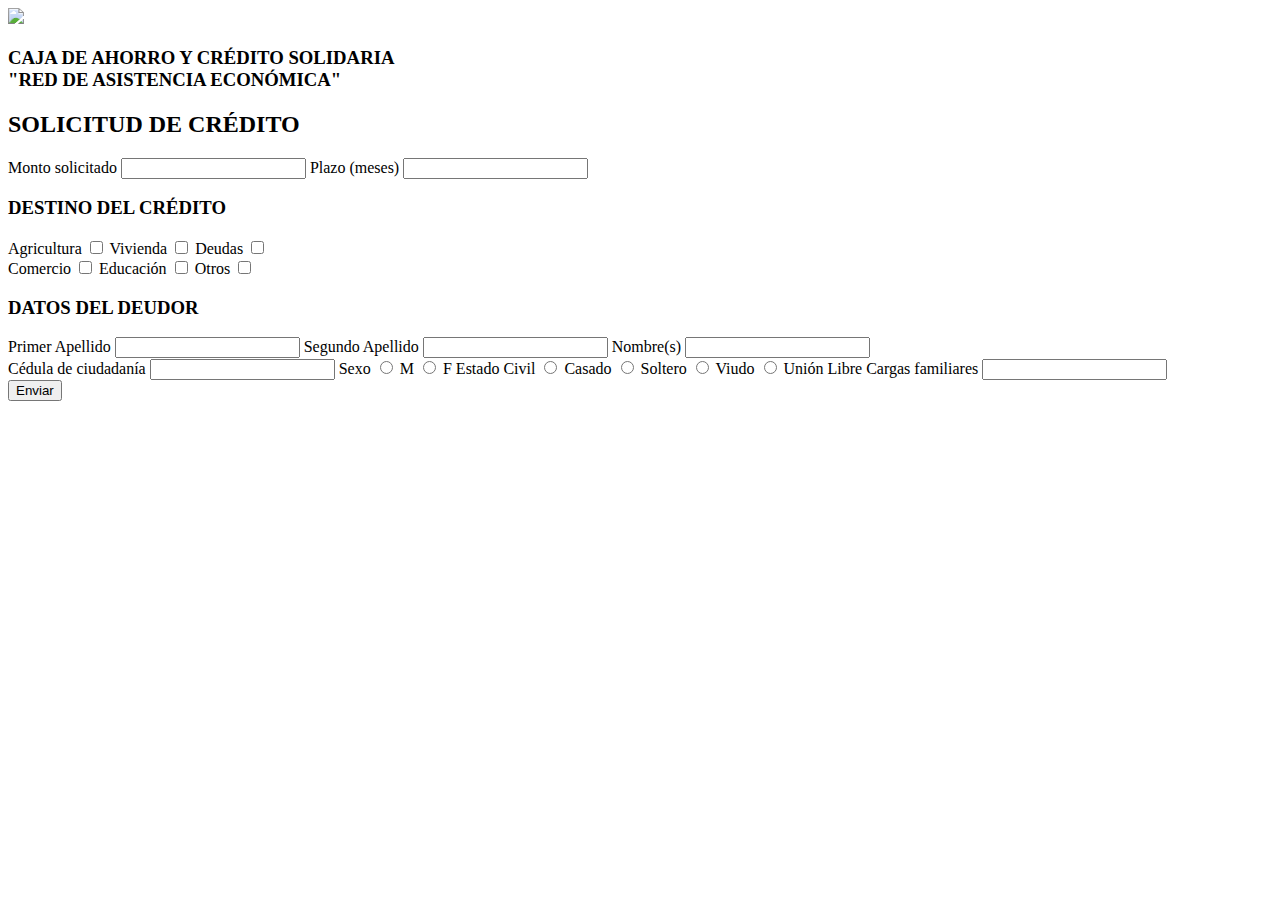
==== solicitud.html @ fe56a13e "Add files via upload" ====
<!DOCTYPE html>
<html lang="es">
<head>
    <meta charset="UTF-8">
    <meta name="viewport" content="width=device-width, initial-scale=1.0">
    <title>Solicitud de crédito</title>
</head>
<body>
    <form action="datos_input.js" method="post">
        <!--ENCABEZADO-->
        <section>
            <img src="/img/_9f85b434-b232-497b-b36b-c6ebedfb13b4.jfif" id="rae_logo" width="100">
            <h3>CAJA DE AHORRO Y CRÉDITO SOLIDARIA <br>"RED DE ASISTENCIA ECONÓMICA"</h3>
            <h2>SOLICITUD DE CRÉDITO</h2>
            <label for="monto">Monto solicitado</label>
            <input id="monto" name="monto" type="number">
            <label for="plazo">Plazo (meses)</label>
            <input id="plazo" name="plazo" type="number">
        </section>

        <!--DESTINO-->
        <section>
            <h3>DESTINO DEL CRÉDITO</h3>
            <label for="agricultura">Agricultura</label>
            <input id="agricultura" name="agricultura" type="checkbox">
            <label for="vivienda">Vivienda</label>
            <input id="vivienda" name="vivienda" type="checkbox">
            <label for="deudas">Deudas</label>
            <input id="deudas" name="deudas" type="checkbox">
            <br>
            <label for="comercio">Comercio</label>
            <input id="comercio" name="comercio" type="checkbox">
            <label for="educacion">Educación</label>
            <input id="educacion" name="educacion" type="checkbox">
            <label for="otros">Otros</label>
            <input id="otros" name="otros" type="checkbox">
        </section>

        <!--DATOS DEUDOR-->
        <section>
            <h3>DATOS DEL DEUDOR</h3>
            <label for="primer_apellido">Primer Apellido</label>
            <input id="primer_apellido" name="primer_apellido" type="text"/>
            <label for="segundo_apellido">Segundo Apellido</label>
            <input id="segundo_apellido" name="segundo_apellido" type="text"/>
            <label for="nombres">Nombre(s)</label>
            <input id="nombres" name="nombres" type="text"/>
            <br>

            <label for="cedula">Cédula de ciudadanía</label>
            <input id="cedula" name="cedula" type="number"/>

            <labe>Sexo</labe>
            <input id="M" name="genero" type="radio" value="M"> M
            <input id="F" name="genero" type="radio" value="F"> F

            <label for="estado_civil">Estado Civil</label>
            <input id="casado" name="estado_civil" type="radio"> Casado
            <input id="soltero" name="estado_civil" type="radio"> Soltero
            <input id="viudo" name="estado_civil" type="radio"> Viudo
            <input id="union_libre" name="estado_civil" type="radio"> Unión Libre
            
            <label for="cargas_familiares">Cargas familiares</label>
            <input id="cargas_familiares" name="cargas_familiares" type="number" />
            <br>

            <button type="submit">
                Enviar
            </button>
        </section>
    </form>
</body>
</html>
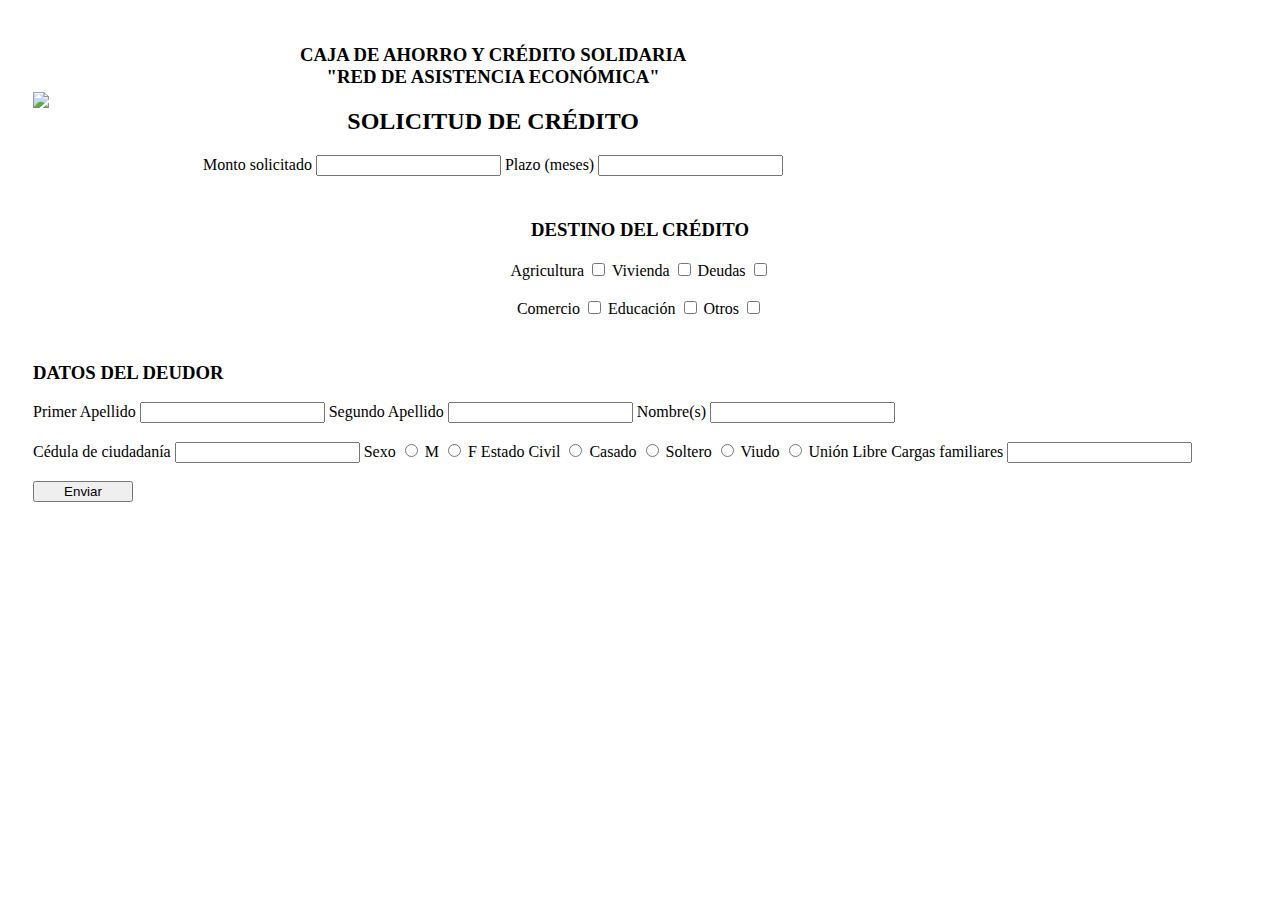
==== commit 8c1528be: "Add files via upload" ====
--- a/solicitud.html
+++ b/solicitud.html
@@ -4,67 +4,78 @@
     <meta charset="UTF-8">
     <meta name="viewport" content="width=device-width, initial-scale=1.0">
     <title>Solicitud de crédito</title>
+    <link rel="stylesheet" href="css/estilos.css">
 </head>
 <body>
-    <form action="datos_input.js" method="post">
+    <form action="datos_input.js" method="post" >
         <!--ENCABEZADO-->
-        <section>
-            <img src="/img/_9f85b434-b232-497b-b36b-c6ebedfb13b4.jfif" id="rae_logo" width="100">
-            <h3>CAJA DE AHORRO Y CRÉDITO SOLIDARIA <br>"RED DE ASISTENCIA ECONÓMICA"</h3>
-            <h2>SOLICITUD DE CRÉDITO</h2>
-            <label for="monto">Monto solicitado</label>
-            <input id="monto" name="monto" type="number">
-            <label for="plazo">Plazo (meses)</label>
-            <input id="plazo" name="plazo" type="number">
+        <section style="display: flex; align-items: center; margin: 25px;">
+            <img src="/img/_9f85b434-b232-497b-b36b-c6ebedfb13b4.jfif" id="rae_logo" width="150">
+            <section style="text-align: center; margin-left: 20px;">
+                <h3>CAJA DE AHORRO Y CRÉDITO SOLIDARIA <br>"RED DE ASISTENCIA ECONÓMICA"</h3>
+                <h2>SOLICITUD DE CRÉDITO</h2>
+                <label for="monto">Monto solicitado</label>
+                <input id="monto" name="monto" type="number">
+                <label for="plazo">Plazo (meses)</label>
+                <input id="plazo" name="plazo" type="number">
+            </section>
         </section>
 
         <!--DESTINO-->
-        <section>
+        <section style="display: flex; flex-direction: column; align-items: center; margin: 25px">
             <h3>DESTINO DEL CRÉDITO</h3>
-            <label for="agricultura">Agricultura</label>
-            <input id="agricultura" name="agricultura" type="checkbox">
-            <label for="vivienda">Vivienda</label>
-            <input id="vivienda" name="vivienda" type="checkbox">
-            <label for="deudas">Deudas</label>
-            <input id="deudas" name="deudas" type="checkbox">
+            <div>
+                <label for="agricultura">Agricultura</label>
+                <input id="agricultura" name="agricultura" type="checkbox">
+                <label for="vivienda">Vivienda</label>
+                <input id="vivienda" name="vivienda" type="checkbox">
+                <label for="deudas">Deudas</label>
+                <input id="deudas" name="deudas" type="checkbox">
+            </div>
             <br>
-            <label for="comercio">Comercio</label>
-            <input id="comercio" name="comercio" type="checkbox">
-            <label for="educacion">Educación</label>
-            <input id="educacion" name="educacion" type="checkbox">
-            <label for="otros">Otros</label>
-            <input id="otros" name="otros" type="checkbox">
+            <div>
+                <label for="comercio">Comercio</label>
+                <input id="comercio" name="comercio" type="checkbox">
+                <label for="educacion">Educación</label>
+                <input id="educacion" name="educacion" type="checkbox">
+                <label for="otros">Otros</label>
+                <input id="otros" name="otros" type="checkbox">
+            </div>
         </section>
 
         <!--DATOS DEUDOR-->
-        <section>
+        <section style="display: flex; flex-direction: column; align-items: first baseline; margin: 25px">
             <h3>DATOS DEL DEUDOR</h3>
-            <label for="primer_apellido">Primer Apellido</label>
-            <input id="primer_apellido" name="primer_apellido" type="text"/>
-            <label for="segundo_apellido">Segundo Apellido</label>
-            <input id="segundo_apellido" name="segundo_apellido" type="text"/>
-            <label for="nombres">Nombre(s)</label>
-            <input id="nombres" name="nombres" type="text"/>
+            <div>
+                <label for="primer_apellido">Primer Apellido</label>
+                <input id="primer_apellido" name="primer_apellido" type="text"/>
+                <label for="segundo_apellido">Segundo Apellido</label>
+                <input id="segundo_apellido" name="segundo_apellido" type="text"/>
+                <label for="nombres">Nombre(s)</label>
+                <input id="nombres" name="nombres" type="text"/>
+            </div>
             <br>
 
-            <label for="cedula">Cédula de ciudadanía</label>
-            <input id="cedula" name="cedula" type="number"/>
+            <div>
+                <label for="cedula">Cédula de ciudadanía</label>
+                <input id="cedula" name="cedula" type="number"/>
 
-            <labe>Sexo</labe>
-            <input id="M" name="genero" type="radio" value="M"> M
-            <input id="F" name="genero" type="radio" value="F"> F
+                <labe>Sexo</labe>
+                <input id="M" name="genero" type="radio" value="M"> M
+                <input id="F" name="genero" type="radio" value="F"> F
 
-            <label for="estado_civil">Estado Civil</label>
-            <input id="casado" name="estado_civil" type="radio"> Casado
-            <input id="soltero" name="estado_civil" type="radio"> Soltero
-            <input id="viudo" name="estado_civil" type="radio"> Viudo
-            <input id="union_libre" name="estado_civil" type="radio"> Unión Libre
+                <label for="estado_civil">Estado Civil</label>
+                <input id="casado" name="estado_civil" type="radio"> Casado
+                <input id="soltero" name="estado_civil" type="radio"> Soltero
+                <input id="viudo" name="estado_civil" type="radio"> Viudo
+                <input id="union_libre" name="estado_civil" type="radio"> Unión Libre
             
-            <label for="cargas_familiares">Cargas familiares</label>
-            <input id="cargas_familiares" name="cargas_familiares" type="number" />
+                <label for="cargas_familiares">Cargas familiares</label>
+                <input id="cargas_familiares" name="cargas_familiares" type="number" />
+            </div>
             <br>
 
-            <button type="submit">
+            <button type="submit" style="width: 100px;">
                 Enviar
             </button>
         </section>
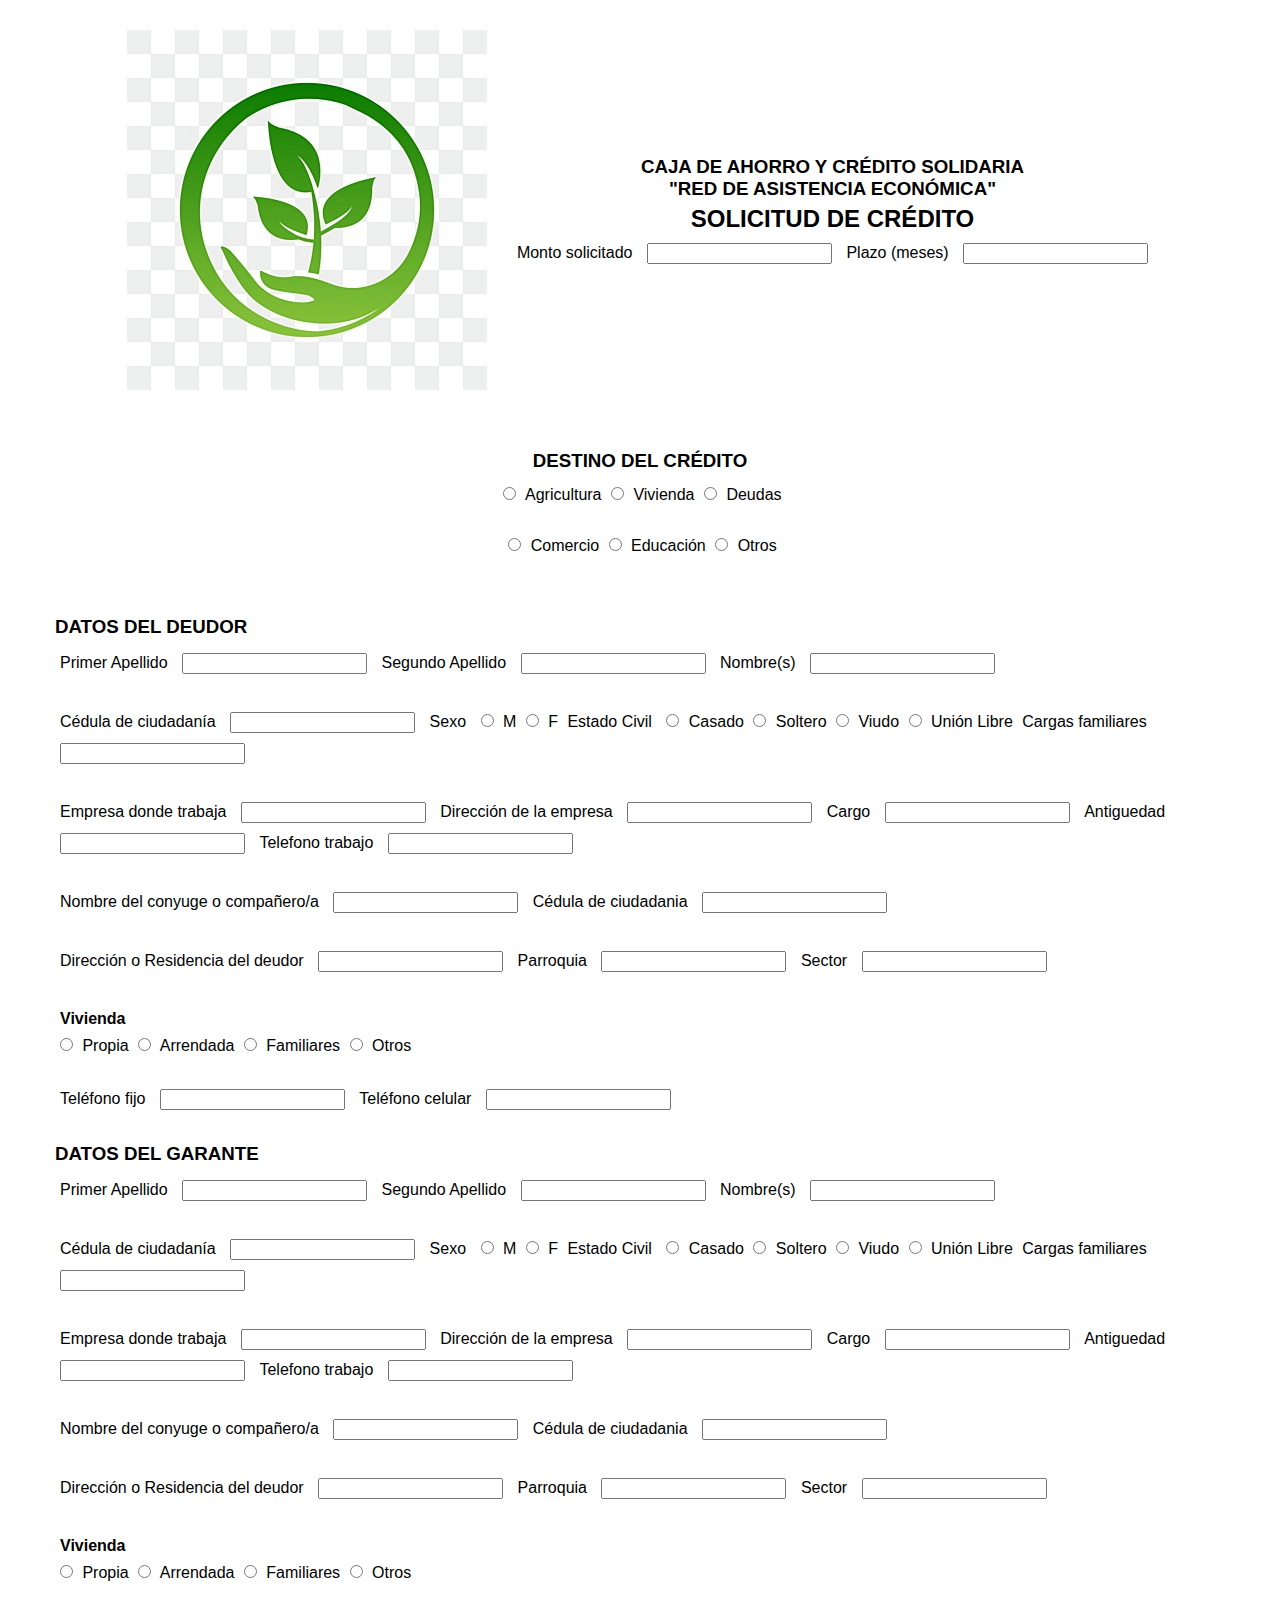
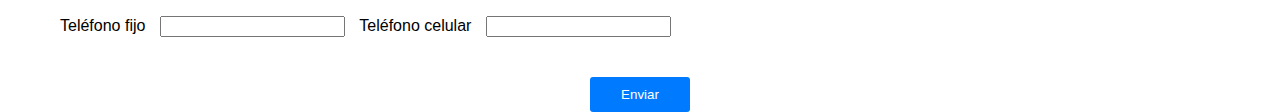
==== commit 3e0daf6c: "Add files via upload" ====
--- a/solicitud.html
+++ b/solicitud.html
@@ -7,10 +7,10 @@
     <link rel="stylesheet" href="css/estilos.css">
 </head>
 <body>
-    <form action="datos_input.js" method="post" >
+    <form id="formulario_solicitud" method="post" >
         <!--ENCABEZADO-->
         <section style="display: flex; align-items: center; margin: 25px;">
-            <img src="/img/_9f85b434-b232-497b-b36b-c6ebedfb13b4.jfif" id="rae_logo" width="150">
+            <img src="/img/logo.png" id="rae_logo" width="150">
             <section style="text-align: center; margin-left: 20px;">
                 <h3>CAJA DE AHORRO Y CRÉDITO SOLIDARIA <br>"RED DE ASISTENCIA ECONÓMICA"</h3>
                 <h2>SOLICITUD DE CRÉDITO</h2>
@@ -25,21 +25,15 @@
         <section style="display: flex; flex-direction: column; align-items: center; margin: 25px">
             <h3>DESTINO DEL CRÉDITO</h3>
             <div>
-                <label for="agricultura">Agricultura</label>
-                <input id="agricultura" name="agricultura" type="checkbox">
-                <label for="vivienda">Vivienda</label>
-                <input id="vivienda" name="vivienda" type="checkbox">
-                <label for="deudas">Deudas</label>
-                <input id="deudas" name="deudas" type="checkbox">
-            </div>
-            <br>
-            <div>
-                <label for="comercio">Comercio</label>
-                <input id="comercio" name="comercio" type="checkbox">
-                <label for="educacion">Educación</label>
-                <input id="educacion" name="educacion" type="checkbox">
-                <label for="otros">Otros</label>
-                <input id="otros" name="otros" type="checkbox">
+                <input id="agricultura" name="destino" type="radio" value="Agricultura"> Agricultura
+                <input id="vivienda" name="destino" type="radio" value="Vivienda"> Vivienda
+                <input id="deudas" name="destino" type="radio" value="Deudas"> Deudas
+            </div>
+            <br>
+            <div>
+                <input id="comercio" name="destino" type="radio" value="Comercio"> Comercio
+                <input id="educacion" name="destino" type="radio" value="Educación"> Educación
+                <input id="otros" name="destino" type="radio" value="Otros"> Otros
             </div>
         </section>
 
@@ -57,28 +51,173 @@
             <br>
 
             <div>
-                <label for="cedula">Cédula de ciudadanía</label>
-                <input id="cedula" name="cedula" type="number"/>
+                <label for="identificacion">Cédula de ciudadanía</label>
+                <input id="identificacion" name="identificacion" type="text"/>
 
                 <labe>Sexo</labe>
-                <input id="M" name="genero" type="radio" value="M"> M
-                <input id="F" name="genero" type="radio" value="F"> F
+                <input id="M" name="sexo" type="radio" value="M"> M
+                <input id="F" name="sexo" type="radio" value="F"> F
 
                 <label for="estado_civil">Estado Civil</label>
-                <input id="casado" name="estado_civil" type="radio"> Casado
-                <input id="soltero" name="estado_civil" type="radio"> Soltero
-                <input id="viudo" name="estado_civil" type="radio"> Viudo
-                <input id="union_libre" name="estado_civil" type="radio"> Unión Libre
+                <input id="casado" name="estado_civil" type="radio" value="Casado"> Casado
+                <input id="soltero" name="estado_civil" type="radio" value="Soltero"> Soltero
+                <input id="viudo" name="estado_civil" type="radio" value="Viudo"> Viudo
+                <input id="union_libre" name="estado_civil" type="radio" value="Unión Libre"> Unión Libre
             
                 <label for="cargas_familiares">Cargas familiares</label>
                 <input id="cargas_familiares" name="cargas_familiares" type="number" />
             </div>
             <br>
 
-            <button type="submit" style="width: 100px;">
-                Enviar
-            </button>
+            <div>
+                <label for="nombre_empresa">Empresa donde trabaja</label>
+                <input id="nombre_empresa" name="nombre_empresa" type="text"/>
+
+                <label for="direccion_empresa">Dirección de la empresa</label>
+                <input id="direccion_empresa" name="direccion_empresa" type="text"/>
+
+                <label for="cargo_empresa">Cargo</label>
+                <input id="cargo_empresa" name="cargo_empresa" type="text"/>
+
+                <label for="antiguedad_empresa">Antiguedad</label>
+                <input id="antiguedad_empresa" name="antiguedad_empresa" type="number"/>
+
+                <label for="telefono_trabajo">Telefono trabajo</label>
+                <input id="telefono_trabajo" name="telefono_trabajo" type="text"/>
+            </div>
+            <br>
+
+            <div>
+                <label for="nombre_conyuge">Nombre del conyuge o compañero/a</label>
+                <input id="nombre_conyuge" name="nombre_conyuge" type="text"/>
+
+                <label for="identificacion_conyuge">Cédula de ciudadania</label>
+                <input id="identificacion_conyuge" name="identificacion_conyuge" type="text"/>
+            </div>
+            <br>
+
+            <div>
+                <label for="direccion">Dirección o Residencia del deudor</label>
+                <input id="direccion" name="direccion" type="text"/>
+                
+                <label for="parroquia">Parroquia</label>
+                <input id="parroquia" name="parroquia" type="text"/>
+
+                <label for="sector">Sector</label>
+                <input id="sector" name="sector" type="text"/>
+            </div>
+            <br>
+
+            <div>
+                <h4>Vivienda</h4>
+                <input id="propia" name="vivienda" type="radio" value="Propia"> Propia
+                <input id="vivienda" name="vivienda" type="radio" value="Arrendada"> Arrendada
+                <input id="familiares" name="vivienda" type="radio" value="Familiares"> Familiares
+                <input id="otros" name="vivienda" type="radio" value="Otros"> Otros
+            </div>
+            <br>
+
+            <div>
+                <label for="telefono_fijo">Teléfono fijo</label>
+                <input id="telefono_fijo" name="telefono_fijo" type="text"/>
+
+                <label for="telefono_celular">Teléfono celular</label>
+                <input id="telefono_celular" name="telefono_celular" type="text"/>
+            </div>
+            <br>
+
+            <!--DATOS DEL GARANTE-->
+            <h3>DATOS DEL GARANTE</h3>
+
+            <div>
+                <label for="primer_apellido_garante">Primer Apellido</label>
+                <input id="primer_apellido_garante" name="primer_apellido_garante" type="text"/>
+                <label for="segundo_apellido_garante">Segundo Apellido</label>
+                <input id="segundo_apellido_garante" name="segundo_apellido_garante" type="text"/>
+                <label for="nombres_garante">Nombre(s)</label>
+                <input id="nombres_garante" name="nombres_garante" type="text"/>
+            </div>
+            <br>
+
+            <div>
+                <label for="identificacion_garante">Cédula de ciudadanía</label>
+                <input id="identificacion_garante" name="identificacion_garante" type="text"/>
+
+                <label>Sexo</label>
+                <input id="M" name="sexo_garante" type="radio" value="M"> M
+                <input id="F" name="sexo_garante" type="radio" value="F"> F
+
+                <label for="estado_civil_garante">Estado Civil</label>
+                <input id="casado_garante" name="estado_civil_garante" type="radio"> Casado
+                <input id="soltero_garante" name="estado_civil_garante" type="radio"> Soltero
+                <input id="viudo_garante" name="estado_civil_garante" type="radio"> Viudo
+                <input id="union_libre_garante" name="estado_civil_garante" type="radio"> Unión Libre
+            
+                <label for="cargas_familiares_garante">Cargas familiares</label>
+                <input id="cargas_familiares_garante" name="cargas_familiares_garante" type="number" />
+            </div>
+            <br>
+
+            <div>
+                <label for="nombre_empresa_garante">Empresa donde trabaja</label>
+                <input id="nombre_empresa_garante" name="nombre_empresa_garante" type="text"/>
+
+                <label for="direccion_empresa_garante">Dirección de la empresa</label>
+                <input id="direccion_empresa_garante" name="direccion_empresa_garante" type="text"/>
+
+                <label for="cargo_empresa_garante">Cargo</label>
+                <input id="cargo_empresa_garante" name="cargo_empresa_garante" type="text"/>
+
+                <label for="antiguedad_empresa_garante">Antiguedad</label>
+                <input id="antiguedad_empresa_garante" name="antiguedad_empresa_garante" type="number"/>
+
+                <label for="telefono_trabajo_garante">Telefono trabajo</label>
+                <input id="telefono_trabajo_garante" name="telefono_trabajo_garante" type="text"/>
+            </div>
+            <br>
+
+            <div>
+                <label for="nombre_conyuge_garante">Nombre del conyuge o compañero/a</label>
+                <input id="nombre_conyuge_garante" name="nombre_conyuge_garante" type="text"/>
+
+                <label for="identificacion_conyuge_garante">Cédula de ciudadania</label>
+                <input id="identificacion_conyuge_garante" name="identificacion_conyuge_garante" type="text"/>
+            </div>
+            <br>
+
+            <div>
+                <label for="direccion_garante">Dirección o Residencia del deudor</label>
+                <input id="direccion_garante" name="direccion_garante" type="text"/>
+                
+                <label for="parroquia_garante">Parroquia</label>
+                <input id="parroquia_garante" name="parroquia_garante" type="text"/>
+
+                <label for="sector_garante">Sector</label>
+                <input id="sector_garante" name="sector_garante" type="text"/>
+            </div>
+            <br>
+
+            <div>
+                <h4>Vivienda</h4>
+                <input id="propia_garante" name="vivienda_garante" type="radio"> Propia
+                <input id="vivienda_garante" name="vivienda_garante" type="radio"> Arrendada
+                <input id="familiares_garante" name="vivienda_garante" type="radio"> Familiares
+                <input id="otros_garante" name="vivienda_garante" type="radio"> Otros
+            </div>
+            <br>
+
+            <div>
+                <label for="telefono_fijo_garante">Teléfono fijo</label>
+                <input id="telefono_fijo_garante" name="telefono_fijo_garante" type="text"/>
+
+                <label for="telefono_celular_garante">Teléfono celular</label>
+                <input id="telefono_celular_garante" name="telefono_celular_garante" type="text"/>
+            </div>
         </section>
+        <button onclick="enviar_solicitud()" type="button" style="width: 100px;">
+            Enviar
+        </button>
     </form>
+    <script src="js/gestion_formularios.js"></script>
 </body>
 </html>--- a/css/estilos.css
+++ b/css/estilos.css
@@ -0,0 +1,73 @@
+body {
+    font-family: Arial, sans-serif;
+    display: flex;
+    justify-content: center;
+    align-items: center;
+    height: 100vh;
+    margin: 0;
+}
+
+
+.logo-container {
+    margin-right: 20px; /* Espacio entre la imagen y el contenido */
+}
+
+.container h2 {
+    text-align: center;
+}
+
+.input-group {
+    margin-bottom: 10px;
+}
+
+.input-group label {
+    display: block;
+    margin-bottom: 5px;
+}
+
+.input-group input {
+    width: 100%;
+    padding: 8px;
+    border: 1px solid #ccc;
+    border-radius: 3px;
+}
+
+button {
+    width: 100%;
+    padding: 10px;
+    border: none;
+    border-radius: 3px;
+    background-color: #007bff;
+    color: #fff;
+    cursor: pointer;
+}
+
+button:hover {
+    background-color: #0056b3;
+}
+
+#error-message {
+    color: red;
+    text-align: center;
+}
+
+form {
+    max-height: 100%; 
+    overflow-y: visible; 
+    width: 100%;
+    margin: 25px;
+    display: flex; /* Establece el formulario como un contenedor flexible */
+    flex-direction: column; /* Alinea los elementos internos en una columna */
+    align-items: center; /* Centra los elementos horizontalmente */
+}
+
+.form-container {
+    display: flex;
+    justify-content: center;
+    align-items: center;
+}
+
+form * {
+    margin: 5px 5px; /* Márgenes entre los elementos */
+    width: auto; /* Ancho completo de los elementos */ /* Ancho máximo para evitar que los elementos se estiren demasiado */
+}
